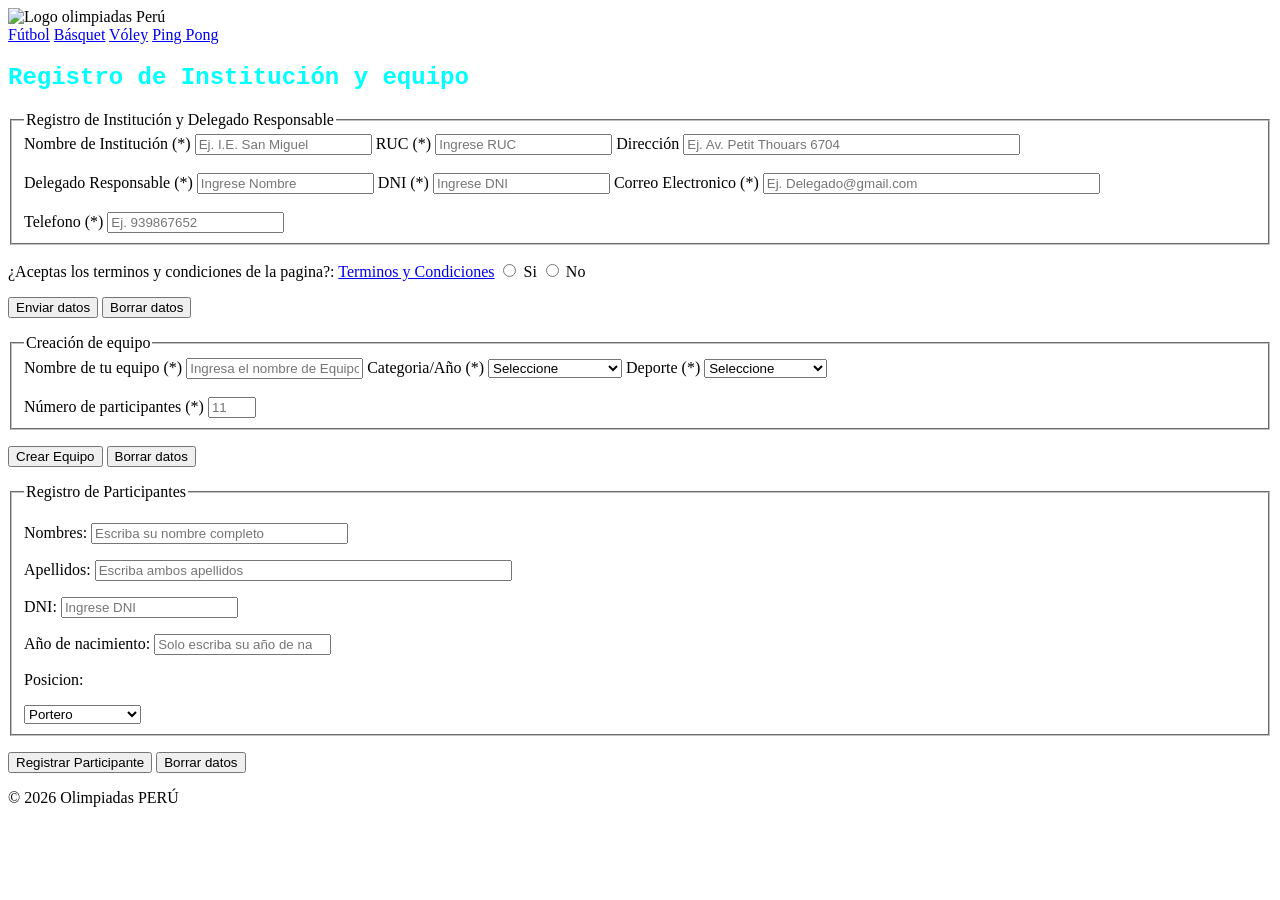
==== formularios.html @ fb8cc2f4 "Formularios html" ====
<!DOCTYPE html>
<html lang="en">
<head>
    <meta charset="UTF-8">
    <meta name="viewport" content="width=device-width, initial-scale=1.0">
    <title>Olimpiadas PERÚ</title>
</head>
<body>
    <header>
        <img src="https://img.olympics.com/images/image/private/t_original_767-auto/f_auto/primary/iamkot1ddq9bobtib2fg" alt="Logo olimpiadas Perú">
    </header>

    <nav>
        <a href="#">Fútbol</a>
        <a href="#">Básquet</a>
        <a href="#">Vóley</a>
        <a href="#">Ping Pong</a>
    </nav>

    <section>
        <div>
            <h2 style="font-family: 'Courier New', Courier, monospace; color: aqua;">
                Registro de Institución y equipo
            </h2>

        </div>
    <form id="Formulario Registro" method="get">
        <div>
            <fieldset>
                <legend> Registro de Institución y Delegado Responsable</legend>
            <label for="Institución">Nombre de Institución (*)</label>
            <input type="text" placeholder="Ej. I.E. San Miguel" required>
            <label for="RUC">RUC (*)</label>
            <input type="text" maxlength="11" minlength="11" placeholder="Ingrese RUC" required>
            <label for="Direc"> Dirección </label>
            <input type="text" size="40" placeholder="Ej. Av. Petit Thouars 6704" >
           
            <br><br>

            <label for="Nomb">Delegado Responsable (*)</label>
            <input type="text" placeholder="Ingrese Nombre" required>
            <label for="DNI">DNI (*)</label>
            <input type="text" maxlength="8" minlength="8" placeholder="Ingrese DNI" required>
            <label for="email"> Correo Electronico (*) </label>
            <input type="text" size="40" placeholder="Ej. Delegado@gmail.com" >
            <br><br>
            <label for="num"> Telefono (*) </label>
            <input type="text" maxlength="9" minlength="9" placeholder="Ej. 939867652" required>
            </fieldset>

            <p>
            ¿Aceptas los terminos y condiciones de la pagina?: <a href="#">Terminos y Condiciones</a> 
            <input type="radio" name="sn" value="S"> Si
            <input type="radio" name="sn" value="N"> No
           </p>

           <p>
            <input type="submit" value="Enviar datos">
            <input type="reset" value="Borrar datos">
           </p>

        

            <fieldset>
                <legend>Creación de equipo</legend>
                <label for="N.equipo">Nombre de tu equipo (*)</label>
                <input type="text" placeholder="Ingresa el nombre de Equipo" required>
                <label for="Cat"> Categoria/Año (*)</label>
                <select required>
                <option value="">Seleccione</option>
                <option>1.° año - Brasil</option>
                <option>2.° año - Argentina</option>
                <option>3.° año - España</option>
                <option>4.° año - Italia</option>
                <option>5.° año - Francia</option>
                </select>
                <label for="Dep"> Deporte (*)</label>
                <select required>
                <option value="">Seleccione</option>
                <option>Fútbol varones</option>
                <option>Básquet varones</option>
                <option>Vóley damas</option>
                <option>Ping pong mixto</option>
                </select>
                <br><br>
                <label for="NroInt"> Número de participantes (*)</label>
                <input type="number" min="1" max="30" placeholder="11" required>
            </fieldset>

           <p>
            <input type="submit" value="Crear Equipo">
            <input type="reset" value="Borrar datos">
           </p>

         <fieldset>
                <legend>Registro de Participantes</legend>
                <p>Nombres: <input type="text" name="nombre" size="30" placeholder="Escriba su nombre completo"required></p>
                <p>Apellidos: <input type="text" name="apellido" size="50" placeholder="Escriba ambos apellidos" required></p>
                <p>DNI: <input type="text" maxlength="8" minlength="8" placeholder="Ingrese DNI" required></p>
                <p>Año de nacimiento: <input type="number" name="nac" min="1900" placeholder="Solo escriba su año de nacimiento"required></p>
               
                 <p>Posicion: </p>
                <select required>
                <optgroup label="Fútbol varones">
                <option value="Portero">Portero</option>
                <option value="Defensa">Defensa</option>
                <option value="Medio campo">Medio campo</option>
                <option value="Delantero">Delantero</option>
                </optgroup>
                <optgroup label="Vóley damas">
                <option value="Colocador">Armador</option>
                <option value="Punta">Punta</option>
                <option value="Opuesto">Opuesto</option>
                <option value="Central">Central</option>
                <option value="Punta">Punta</option>
                <option value="Libero">Libero</option>
                </optgroup>
                <optgroup label="Ping Pong mixto">
                <option value="Individual">Individual</option>
                <option value="Dobles">Dobles</option>
                </optgroup>
                <optgroup label="Básquet varones">
                <option value="Base">Base</option>    
                <option value="Escolta">Escolta</option>
                <option value="Alero">Alero</option>
                <option value="Ala-pívot">Ala-pívot</option>
                <option value="Pívot">Pívot</option>
                </optgroup>
                </select>
            </fieldset> 

            <p>
            <input type="submit" value="Registrar Participante">
            <input type="reset" value="Borrar datos">
           </p>  

        </div>

    </form>
    </section>

    <footer>
        <p>© 2026 Olimpiadas PERÚ</p>
    </footer>
</body>
</html>
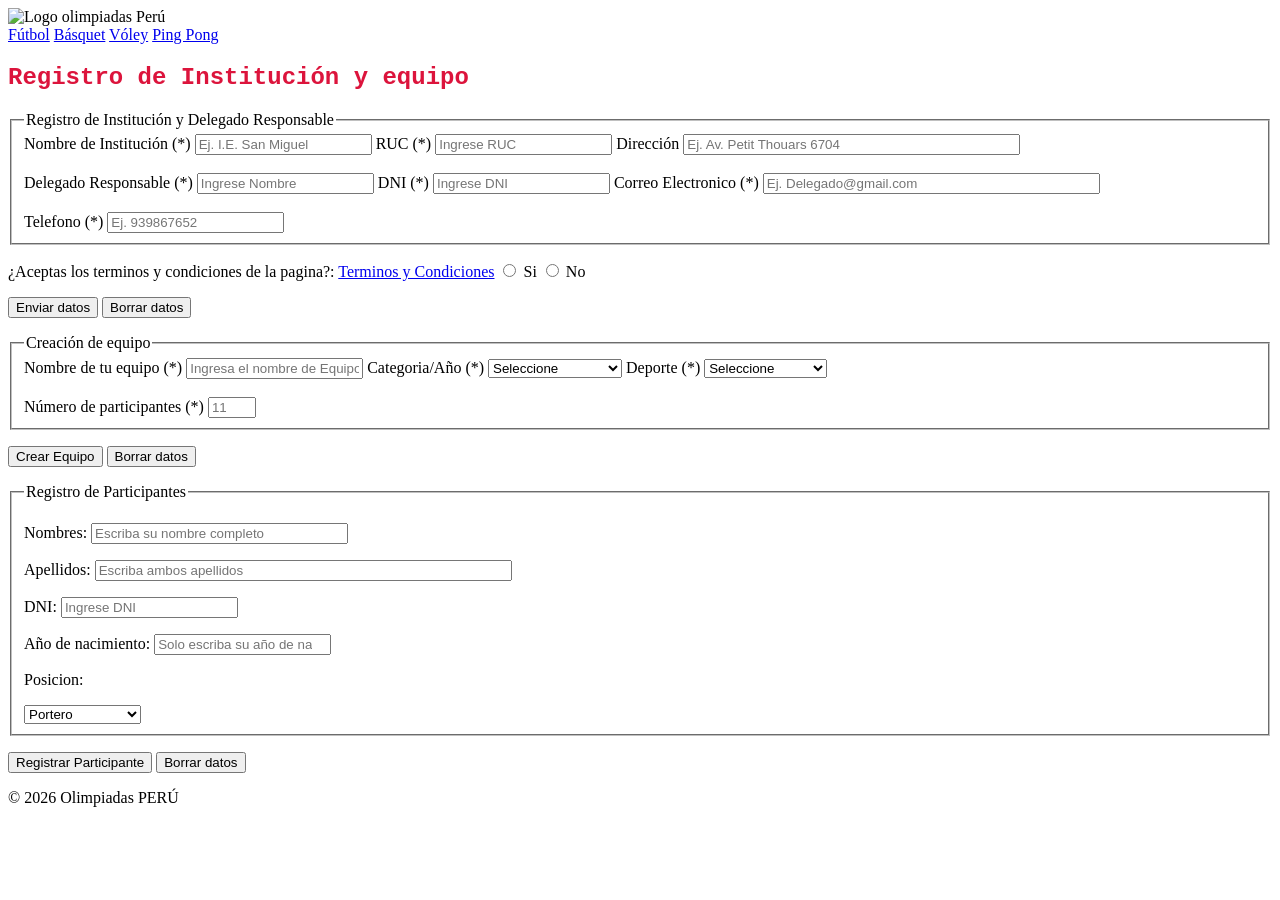
==== commit 39c1b0b3: "Agrega formularios" ====
--- a/formularios.html
+++ b/formularios.html
@@ -19,10 +19,9 @@
 
     <section>
         <div>
-            <h2 style="font-family: 'Courier New', Courier, monospace; color: aqua;">
+            <h2 style="font-family: 'Courier New', Courier, monospace; color: crimson;">
                 Registro de Institución y equipo
             </h2>
-
         </div>
     <form id="Formulario Registro" method="get">
         <div>
@@ -49,7 +48,7 @@
             </fieldset>
 
             <p>
-            ¿Aceptas los terminos y condiciones de la pagina?: <a href="#">Terminos y Condiciones</a> 
+            ¿Aceptas los terminos y condiciones de la pagina?: <a href="#">Terminos y Condiciones</a>  
             <input type="radio" name="sn" value="S"> Si
             <input type="radio" name="sn" value="N"> No
            </p>
@@ -91,8 +90,10 @@
             <input type="submit" value="Crear Equipo">
             <input type="reset" value="Borrar datos">
            </p>
+           
 
-         <fieldset>
+
+            <fieldset>
                 <legend>Registro de Participantes</legend>
                 <p>Nombres: <input type="text" name="nombre" size="30" placeholder="Escriba su nombre completo"required></p>
                 <p>Apellidos: <input type="text" name="apellido" size="50" placeholder="Escriba ambos apellidos" required></p>
@@ -132,8 +133,8 @@
             <p>
             <input type="submit" value="Registrar Participante">
             <input type="reset" value="Borrar datos">
-           </p>  
-
+           </p>
+            
         </div>
 
     </form>
